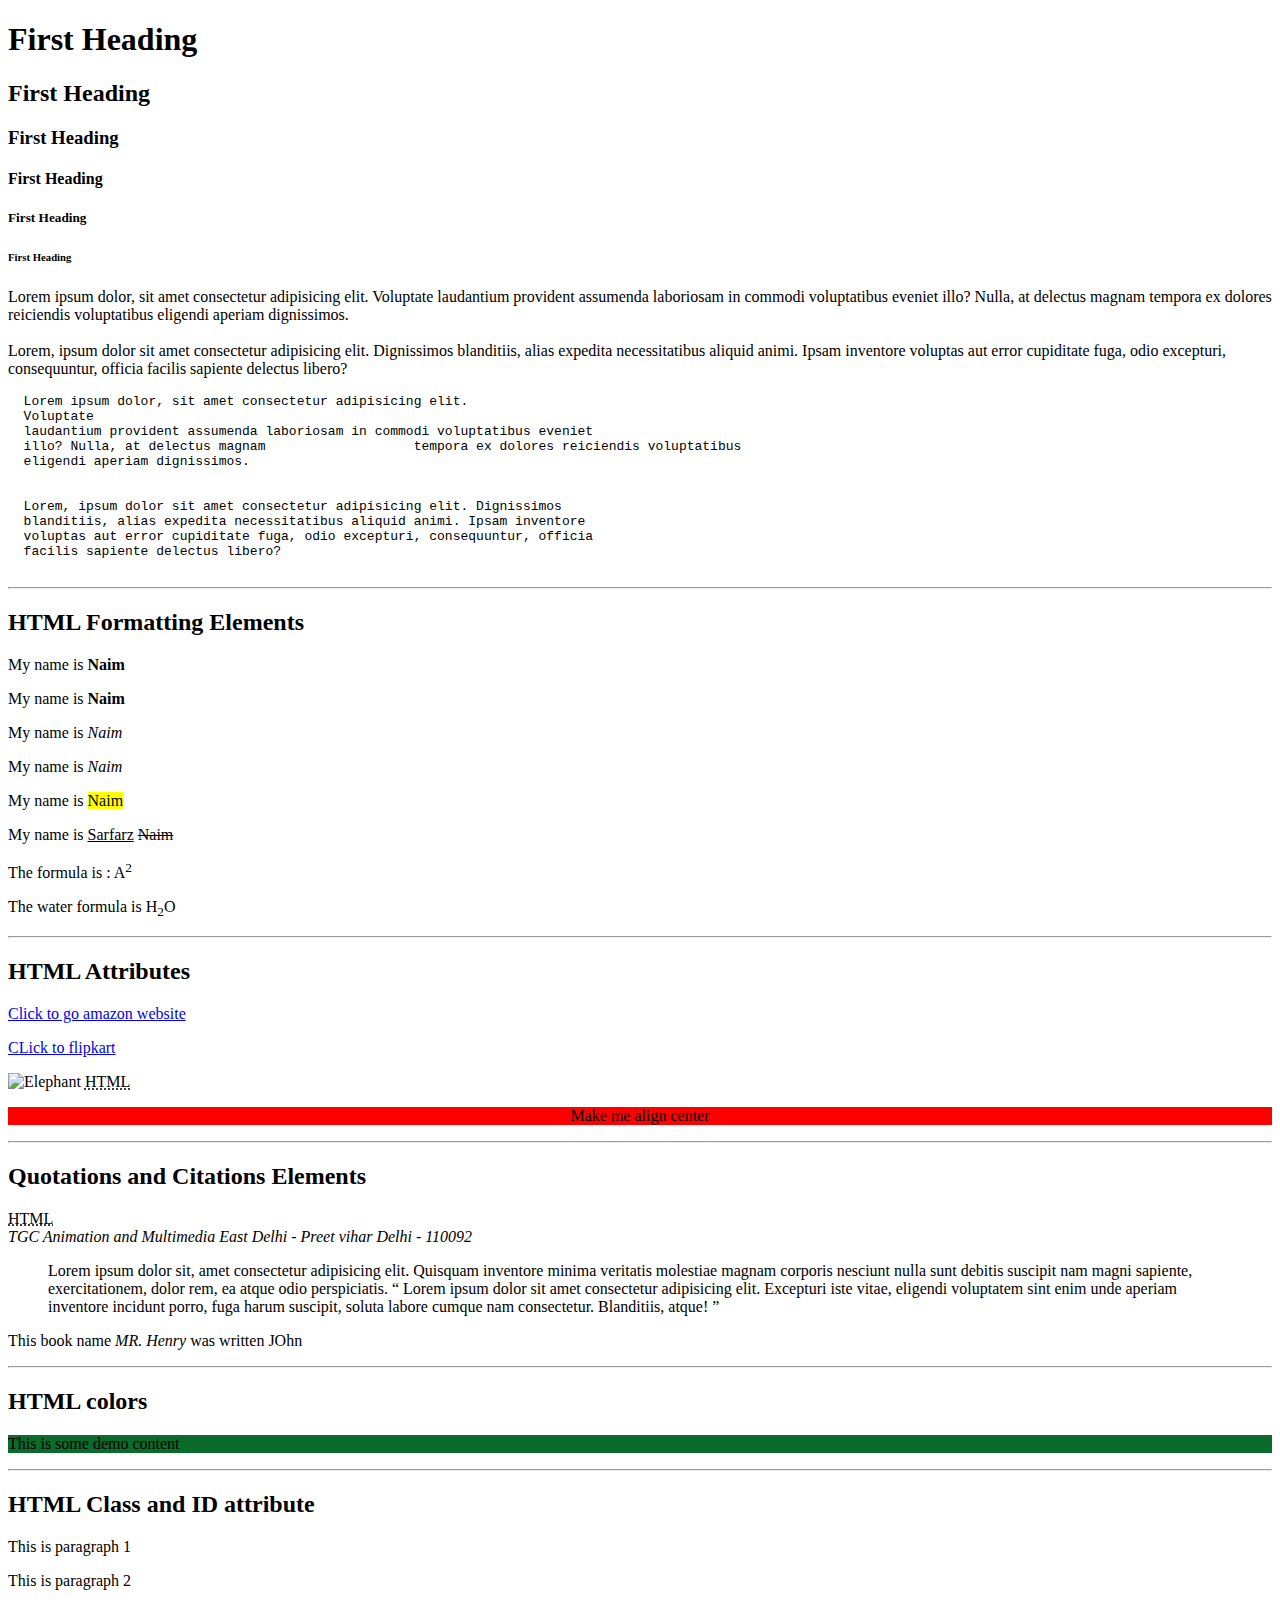
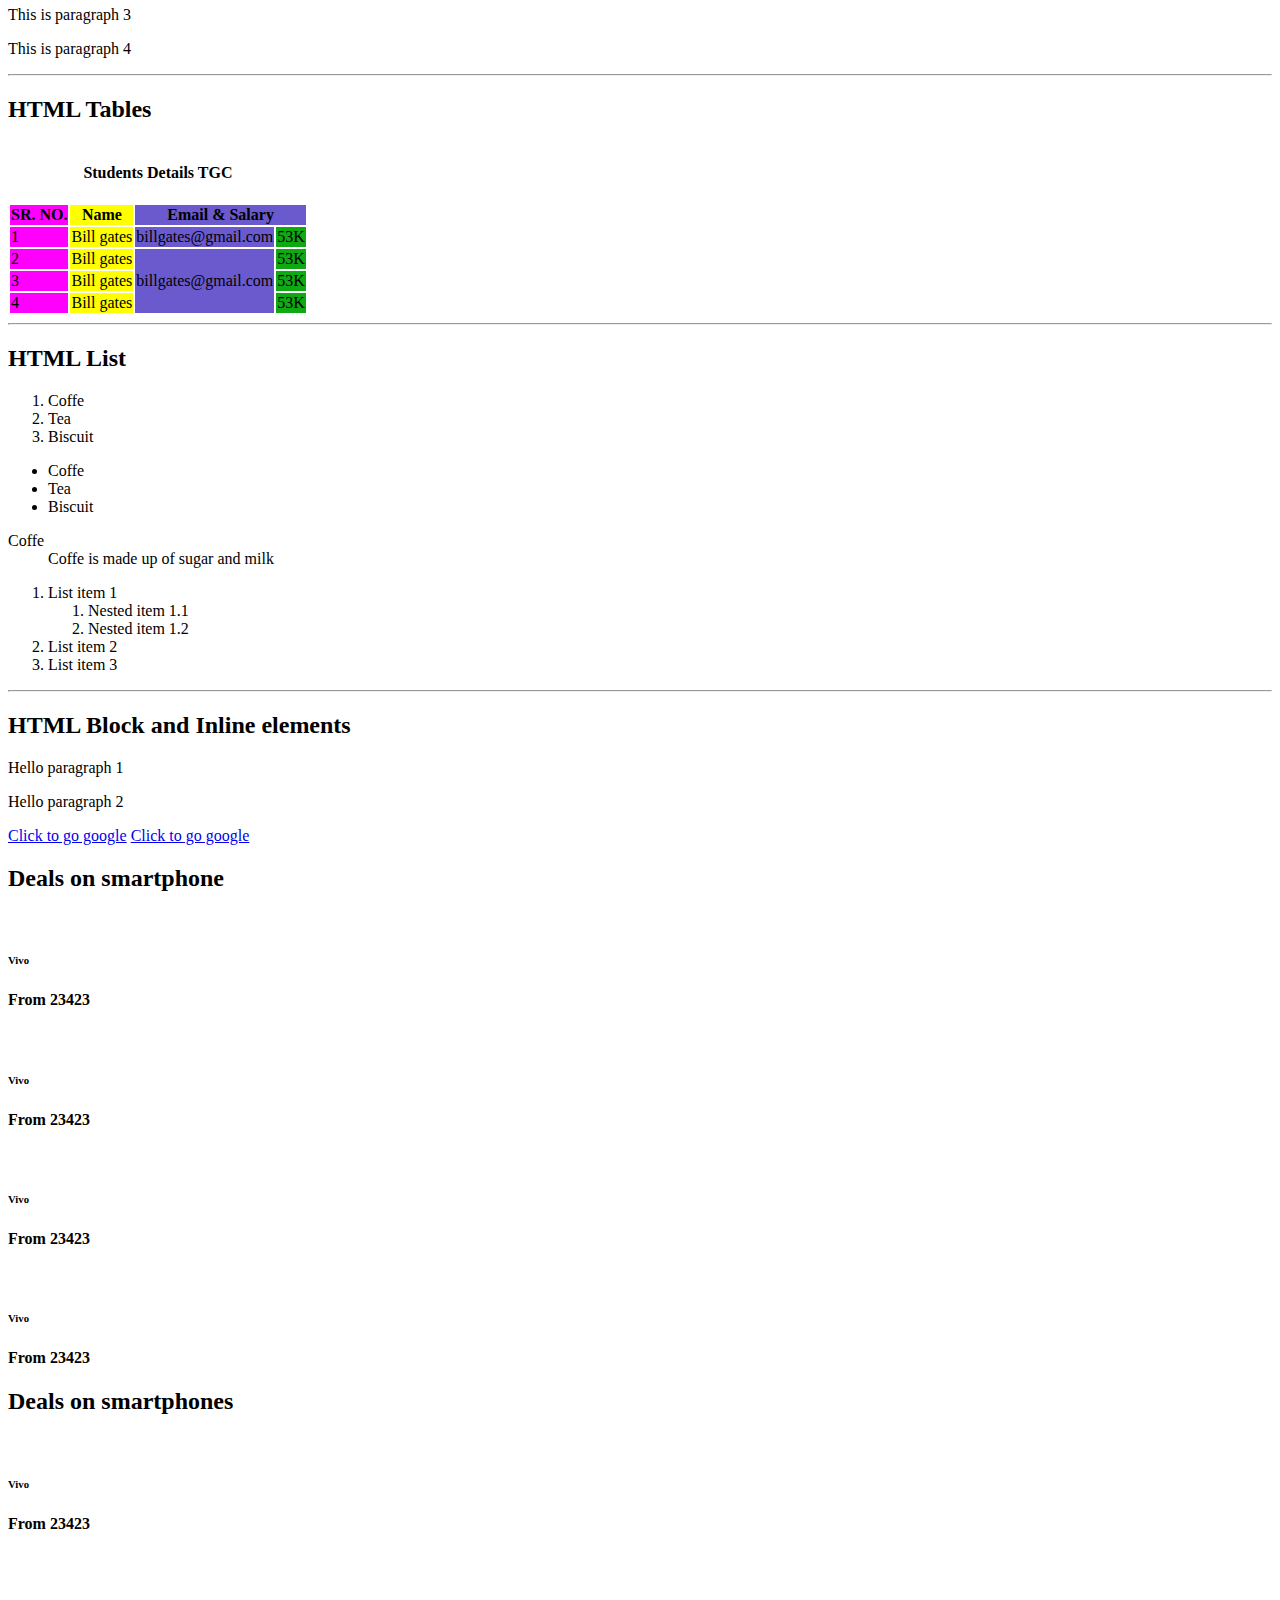
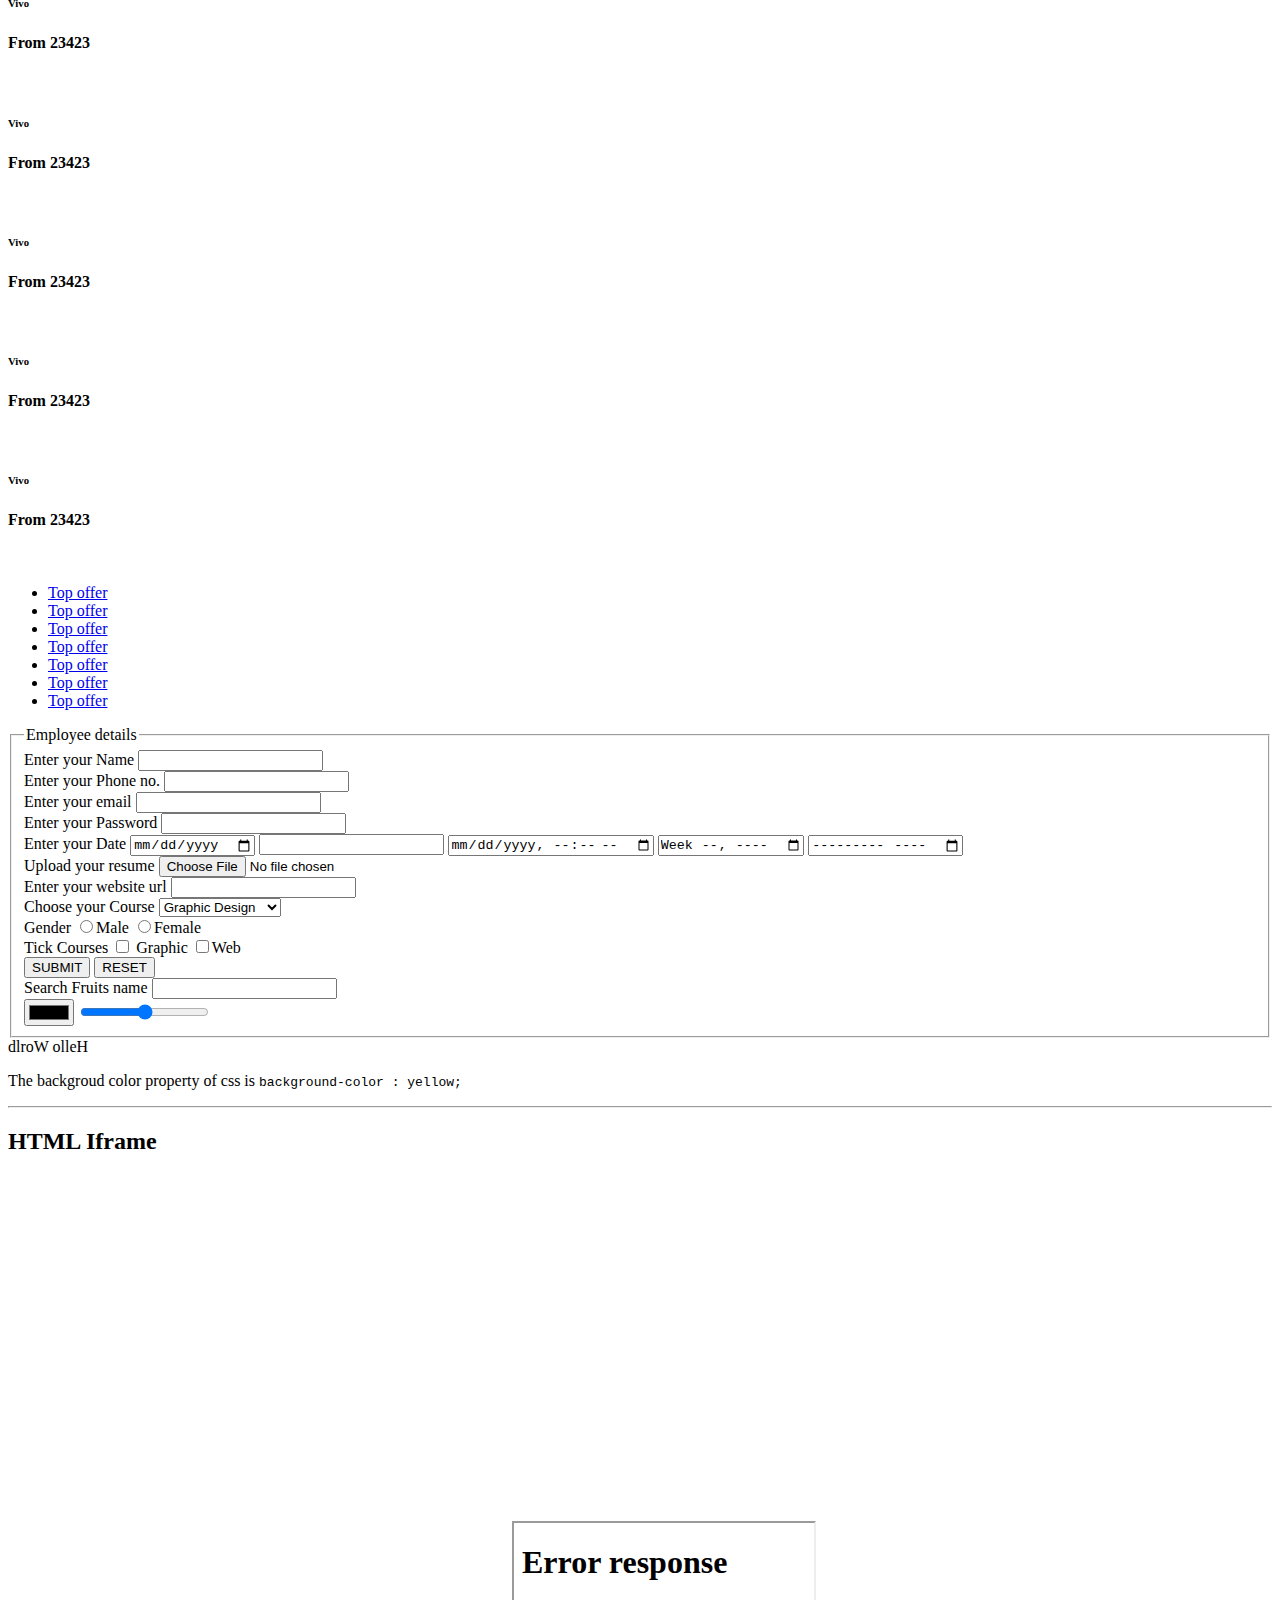
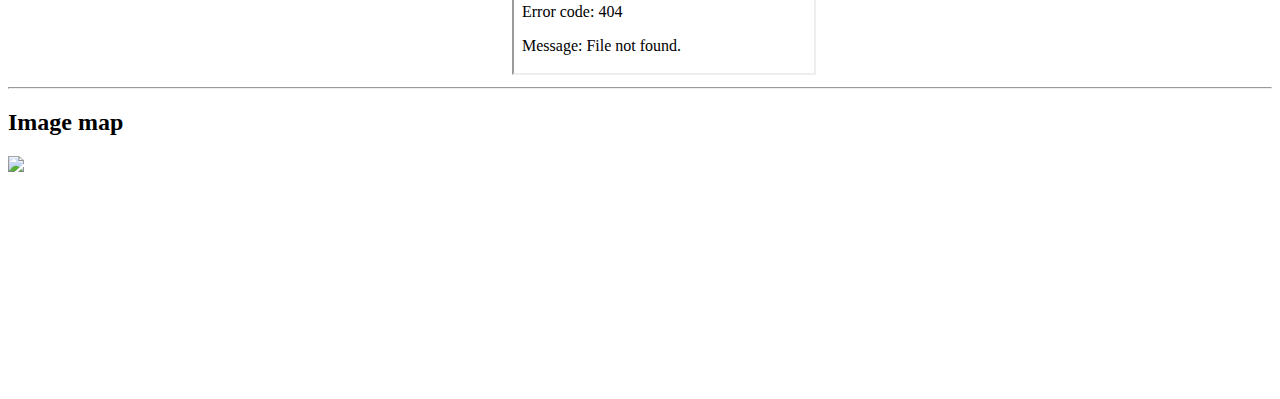
==== index.html @ d464a9a7 "Add files via upload" ====
<!DOCTYPE html>
<html lang="en-in">
  <head>
    <meta charset="UTF-8" />
    <title>HTML Class No-1</title>

    <link rel="stylesheet" href="style.css" />
    <link rel="icon" href="images/img4.png" />
  </head>
  <body>
    <!-- HTML ELements :-- Consist of / defined by a start tag , some content and end
    tag.  -->

    <!-- Heading Elements -->

    <h1>First Heading</h1>
    <h2>First Heading</h2>
    <h3>First Heading</h3>
    <h4>First Heading</h4>
    <h5>First Heading</h5>
    <h6>First Heading</h6>

    <!-- Paragraph Element -->

    <p>
      Lorem ipsum dolor, sit amet consectetur adipisicing elit. Voluptate
      laudantium provident assumenda laboriosam in commodi voluptatibus eveniet
      illo? Nulla, at delectus magnam tempora ex dolores reiciendis voluptatibus
      eligendi aperiam dignissimos. <br />
      <br />
      Lorem, ipsum dolor sit amet consectetur adipisicing elit. Dignissimos
      blanditiis, alias expedita necessitatibus aliquid animi. Ipsam inventore
      voluptas aut error cupiditate fuga, odio excepturi, consequuntur, officia
      facilis sapiente delectus libero?
    </p>

    <!-- Preformatted -->
    <pre>
  Lorem ipsum dolor, sit amet consectetur adipisicing elit. 
  Voluptate
  laudantium provident assumenda laboriosam in commodi voluptatibus eveniet
  illo? Nulla, at delectus magnam                   tempora ex dolores reiciendis voluptatibus
  eligendi aperiam dignissimos. 

  
  Lorem, ipsum dolor sit amet consectetur adipisicing elit. Dignissimos
  blanditiis, alias expedita necessitatibus aliquid animi. Ipsam inventore
  voluptas aut error cupiditate fuga, odio excepturi, consequuntur, officia
  facilis sapiente delectus libero?
 </pre
    >
    <!-- horizontal rule(thematic break) -->
    <hr />

    <h2>HTML Formatting Elements</h2>

    <!-- 
  Bold text -- <b>
    <strong> -- importance 
    italic -- <i> 
      <em> -- emphasis
      highlight -- <mark>
         small text -- <small>
          delete -- <delete>
            insert -- <ins>
              text -top  -- <sup> 
                text-bottom -- <sub>
  -->

    <p>My name is <b> Naim </b></p>
    <p>My name is <strong> Naim </strong></p>

    <p>My name is <i> Naim </i></p>

    <p>My name is <em> Naim </em></p>

    <p>My name is <mark> Naim </mark></p>

    <p>My name is <ins>Sarfarz</ins> <del> Naim </del></p>

    <p>The formula is : A<sup>2</sup></p>

    <p>The water formula is H<sub>2</sub>O</p>

    <hr />

    <h2>HTML Attributes</h2>
    <!-- HTML attributes provides additional information about the html elements
    and always written in the start tag  
    -->
    <!-- 
    1. Href == hyperrefernce link use anchor tag <a> 
    2. src == source link == image <img>
    3. width and height == to adjust horizontal and vertical position 
    4. alt = alternative text 
    5. lang == html root element == dsefine language 
    6. title == on hover information eg -- <abbr> 
    7. style == use to style the html element / css inline 

    -->

    <!-- href -->

    <a href="https://amazon.in" target="_top"> Click to go amazon website </a>

    <p><a href="https://flipkart.com"> CLick to flipkart </a></p>

    <!-- src  -->

    <img
      src="images/img4.png"
      title="Elephant"
      alt="Elephant"
      width="300px"
      height="300px"
    />

    <!-- title -->

    <abbr title="Hyper text markup language">HTML</abbr>

    <!-- style attr (inline css)-->

    <p style="text-align: center; background-color: red">
      Make me align center
    </p>

    <hr />

    <h2>Quotations and Citations Elements</h2>

    <!-- abbreviations -->
    <abbr title="Hyper text markup language">HTML</abbr>

    <address>
      TGC Animation and Multimedia East Delhi - Preet vihar Delhi - 110092
    </address>

    <blockquote>
      Lorem ipsum dolor sit, amet consectetur adipisicing elit. Quisquam
      inventore minima veritatis molestiae magnam corporis nesciunt nulla sunt
      debitis suscipit nam magni sapiente, exercitationem, dolor rem, ea atque
      odio perspiciatis.
      <q>
        Lorem ipsum dolor sit amet consectetur adipisicing elit. Excepturi iste
        vitae, eligendi voluptatem sint enim unde aperiam inventore incidunt
        porro, fuga harum suscipit, soluta labore cumque nam consectetur.
        Blanditiis, atque!
      </q>
    </blockquote>

    <!-- Title of work -->
    <p>This book name <cite>MR. Henry</cite> was written JOhn</p>

    <hr />

    <h2>HTML colors</h2>

    <!-- 
    RGB -- red green blue 
    HEX - #00000 
    HSL -- hue saturation and lightness 
    -->

    <p style="background-color: hsl(140, 83%, 23%)">
      This is some demo content
    </p>
    <hr />

    <h2>HTML Class and ID attribute</h2>

    <!-- 
Class -- multiples in an html element -- select -- .
ID = unique in a html element -- select --- #  

-->

    <p class="para1">This is paragraph 1</p>

    <p class="para1 para2">This is paragraph 2</p>

    <p id="para3">This is paragraph 3</p>

    <p id="para3 para4">This is paragraph 4</p>

    <hr />

    <h2>HTML Tables</h2>

    <table>
      <caption>
        <h4>Students Details TGC</h4>
      </caption>

      <colgroup>
        <col span="1" style="background-color: magenta" />
        <col span="1" style="background-color: yellow" />
        <col span="1" style="background-color: slateblue" />
        <col span="1" style="background-color: rgb(14, 169, 19)" />
      </colgroup>
      <thead>
        <tr>
          <th>SR. NO.</th>
          <th>Name</th>
          <th colspan="2">Email & Salary</th>
          <!-- <th>Salary</th> -->
        </tr>
      </thead>
      <tr>
        <td>1</td>
        <td>Bill gates</td>
        <td>billgates@gmail.com</td>
        <td>53K</td>
      </tr>

      <tr>
        <td>2</td>
        <td>Bill gates</td>
        <td rowspan="3">billgates@gmail.com</td>
        <td>53K</td>
      </tr>

      <tr>
        <td>3</td>
        <td>Bill gates</td>
        <!-- <td>billgates@gmail.com</td> -->
        <td>53K</td>
      </tr>
      <tr>
        <td>4</td>
        <td>Bill gates</td>
        <!-- <td>billgates@gmail.com</td> -->
        <td>53K</td>
      </tr>
    </table>

    <!-- <table border="1" cellspacing="15" cellpadding="25">
      <tr>
        <th colspan="2">Header 1</th>
      </tr>
      <tr>
        <td rowspan="2">Rowspan 1</td>
        <td>Cell 1</td>
      </tr>
      <tr>
        <td>Cell 2</td>
      </tr>
      <tr>
        <td colspan="2">Header 2</td>
      </tr>
      <tr>
        <td>Cell 3</td>
      </tr>
      <tr>
        <td>Cell 4</td>
      </tr>
    </table> -->

    <hr />

    <h2>HTML List</h2>

    <!-- 
    `1. Ordered list -- <ol>
    2. unordered list  -- <ul>
    3. description list  --<dl>
    
    -->

    <ol>
      <li>Coffe</li>
      <li>Tea</li>
      <li>Biscuit</li>
    </ol>

    <ul>
      <li>Coffe</li>
      <li>Tea</li>
      <li>Biscuit</li>
    </ul>

    <dl>
      <dt>Coffe</dt>
      <dd>Coffe is made up of sugar and milk</dd>
    </dl>

    <ol class="roman">
      <li>
        List item 1
        <ol class="lower-alpha">
          <li>Nested item 1.1</li>
          <li>Nested item 1.2</li>
        </ol>
      </li>

      <li>List item 2</li>
      <li>List item 3</li>
    </ol>

    <hr />

    <h2>HTML Block and Inline elements</h2>

    <!-- 
   1. Block level elements :- elements which always starts from new line 
    and takes 100% of available screen width/space 

    2. Inline level elements :- elements which always starts with the same line 
    and takes width as the per the content. 
   -->

    <p>Hello paragraph 1</p>
    <p>Hello paragraph 2</p>

    <a href="#">Click to go google</a>

    <a href="#">Click to go google</a>

    <h2>Deals on smartphone</h2>

    <img src="" alt="" />
    <h6>Vivo</h6>
    <h4>From 23423</h4>

    <img src="" alt="" />
    <h6>Vivo</h6>
    <h4>From 23423</h4>

    <img src="" alt="" />
    <h6>Vivo</h6>
    <h4>From 23423</h4>

    <img src="" alt="" />
    <h6>Vivo</h6>
    <h4>From 23423</h4>

    <section id="smartphones">
      <div>
        <h2>Deals on smartphones</h2>
      </div>

      <div class="parent-cards">
        <div class="single-card">
          <img src="" alt="" />
          <h6>Vivo</h6>
          <h4>From 23423</h4>
        </div>

        <div class="single-card">
          <img src="" alt="" />
          <h6>Vivo</h6>
          <h4>From 23423</h4>
        </div>

        <div class="single-card">
          <img src="" alt="" />
          <h6>Vivo</h6>
          <h4>From 23423</h4>
        </div>

        <div class="single-card">
          <img src="" alt="" />
          <h6>Vivo</h6>
          <h4>From 23423</h4>
        </div>

        <div class="single-card">
          <img src="" alt="" />
          <h6>Vivo</h6>
          <h4>From 23423</h4>
        </div>

        <div class="single-card">
          <img src="" alt="" />
          <h6>Vivo</h6>
          <h4>From 23423</h4>
        </div>
      </div>
    </section>

    <header>
      <div class="logo">
        <img src="" alt="" />
      </div>

      <nav>
        <ul>
          <li><a href="#">Top offer </a></li>
          <li><a href="#">Top offer </a></li>
          <li><a href="#">Top offer </a></li>
          <li><a href="#">Top offer </a></li>
          <li><a href="#">Top offer </a></li>
          <li><a href="#">Top offer </a></li>
          <li><a href="#">Top offer </a></li>
        </ul>
      </nav>
    </header>

    <form>
      <fieldset>
        <legend>Employee details</legend>
        <div>
          <label>Enter your Name</label>
          <input type="text" />
        </div>

        <div>
          <label>Enter your Phone no.</label>
          <input type="number" />
        </div>

        <div>
          <label>Enter your email </label>
          <input type="email" />
        </div>

        <div>
          <label>Enter your Password </label>
          <input type="password" />
        </div>

        <div>
          <label>Enter your Date </label>
          <input type="date" />
          <input type="datetime" />
          <input type="datetime-local" />
          <input type="week" />
          <input type="month" />
        </div>

        <div>
          <label> Upload your resume </label>
          <input type="file" />
        </div>

        <div>
          <label>Enter your website url </label>
          <input type="url" />
        </div>

        <div>
          <label>Choose your Course </label>
          <select>
            <option value="Graphic Design">Graphic Design</option>
            <option value="Web Design">Web Design</option>
            <option value="Digital Marketing">Digital Marketing</option>
          </select>
        </div>

        <div>
          <label>Gender </label>
          <input type="radio" />Male

          <input type="radio" />Female
        </div>

        <div>
          <label>Tick Courses </label>
          <input type="checkbox" value="Graphic" /> Graphic

          <input type="checkbox" value="Web" />Web
        </div>

        <div>
          <input type="submit" value="SUBMIT" />

          <input type="reset" value="RESET" />
        </div>

        <div>
          <label>Search Fruits name </label>
          <input type="text" list="fruits" />
          <datalist id="fruits">
            <option value="Apple">Apple</option>
            <option value="Mango">Mango</option>
            <option value="Banana">Banana</option>
          </datalist>
        </div>

        <div>
          <input type="hidden" name="" />
          <input type="color" name="" id="" />
          <input type="range" />
        </div>
      </fieldset>
    </form>

    <!-- bdo --- bidirectional override -->

    <bdo dir="rtl"> Hello World</bdo>

    <p>
      The backgroud color property of css is
      <code> background-color : yellow;</code>
    </p>

    <hr />

    <h2>HTML Iframe</h2>

    <iframe
      src="https://www.google.com/maps/embed?pb=!1m18!1m12!1m3!1d3501.7003803878238!2d77.28909007541166!3d28.638740683798957!2m3!1f0!2f0!3f0!3m2!1i1024!2i768!4f13.1!3m3!1m2!1s0x390cfb56d7e2e6ad%3A0x17dd8c6a407d70c2!2sTGC%20Animation%20and%20Multimedia%20Preet%20Vihar!5e0!3m2!1sen!2sin!4v1721886116233!5m2!1sen!2sin"
      frameborder="0"
      allowfullscreen
      width="500px"
      height="500px"
    ></iframe>

    <iframe src="test.html"> </iframe>

    <hr />

    <h2>Image map</h2>

    <img src="images/workplace.jpg" usemap="#workplace1" />

    <map name="workplace1">
      <area shape="rect" coords="292,175,331,244" href="https://amazon.in" />
    </map>

    <br />
    <br />
    <br />
    <br />
    <br />
    <br />
    <br />
    <br />
    <br />
    <br />
    <br />
    <br /><br />
  </body>
</html>
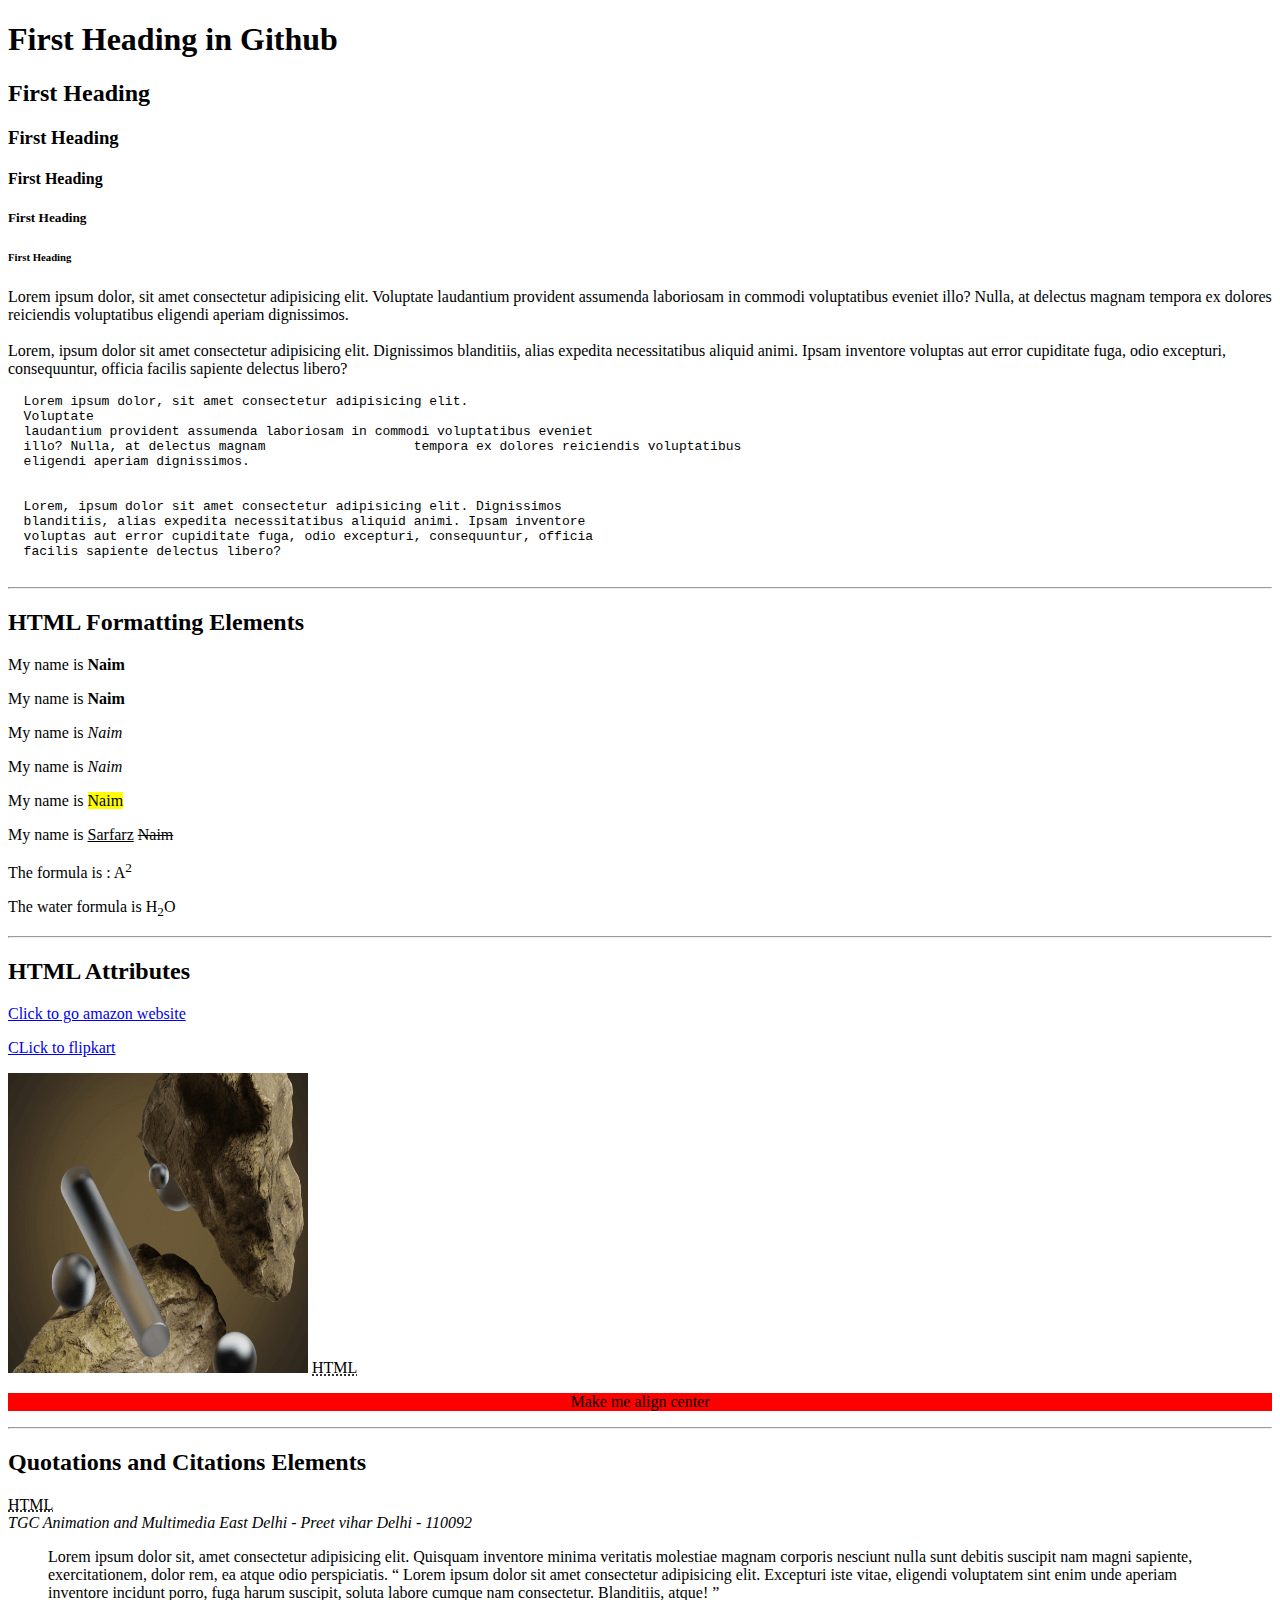
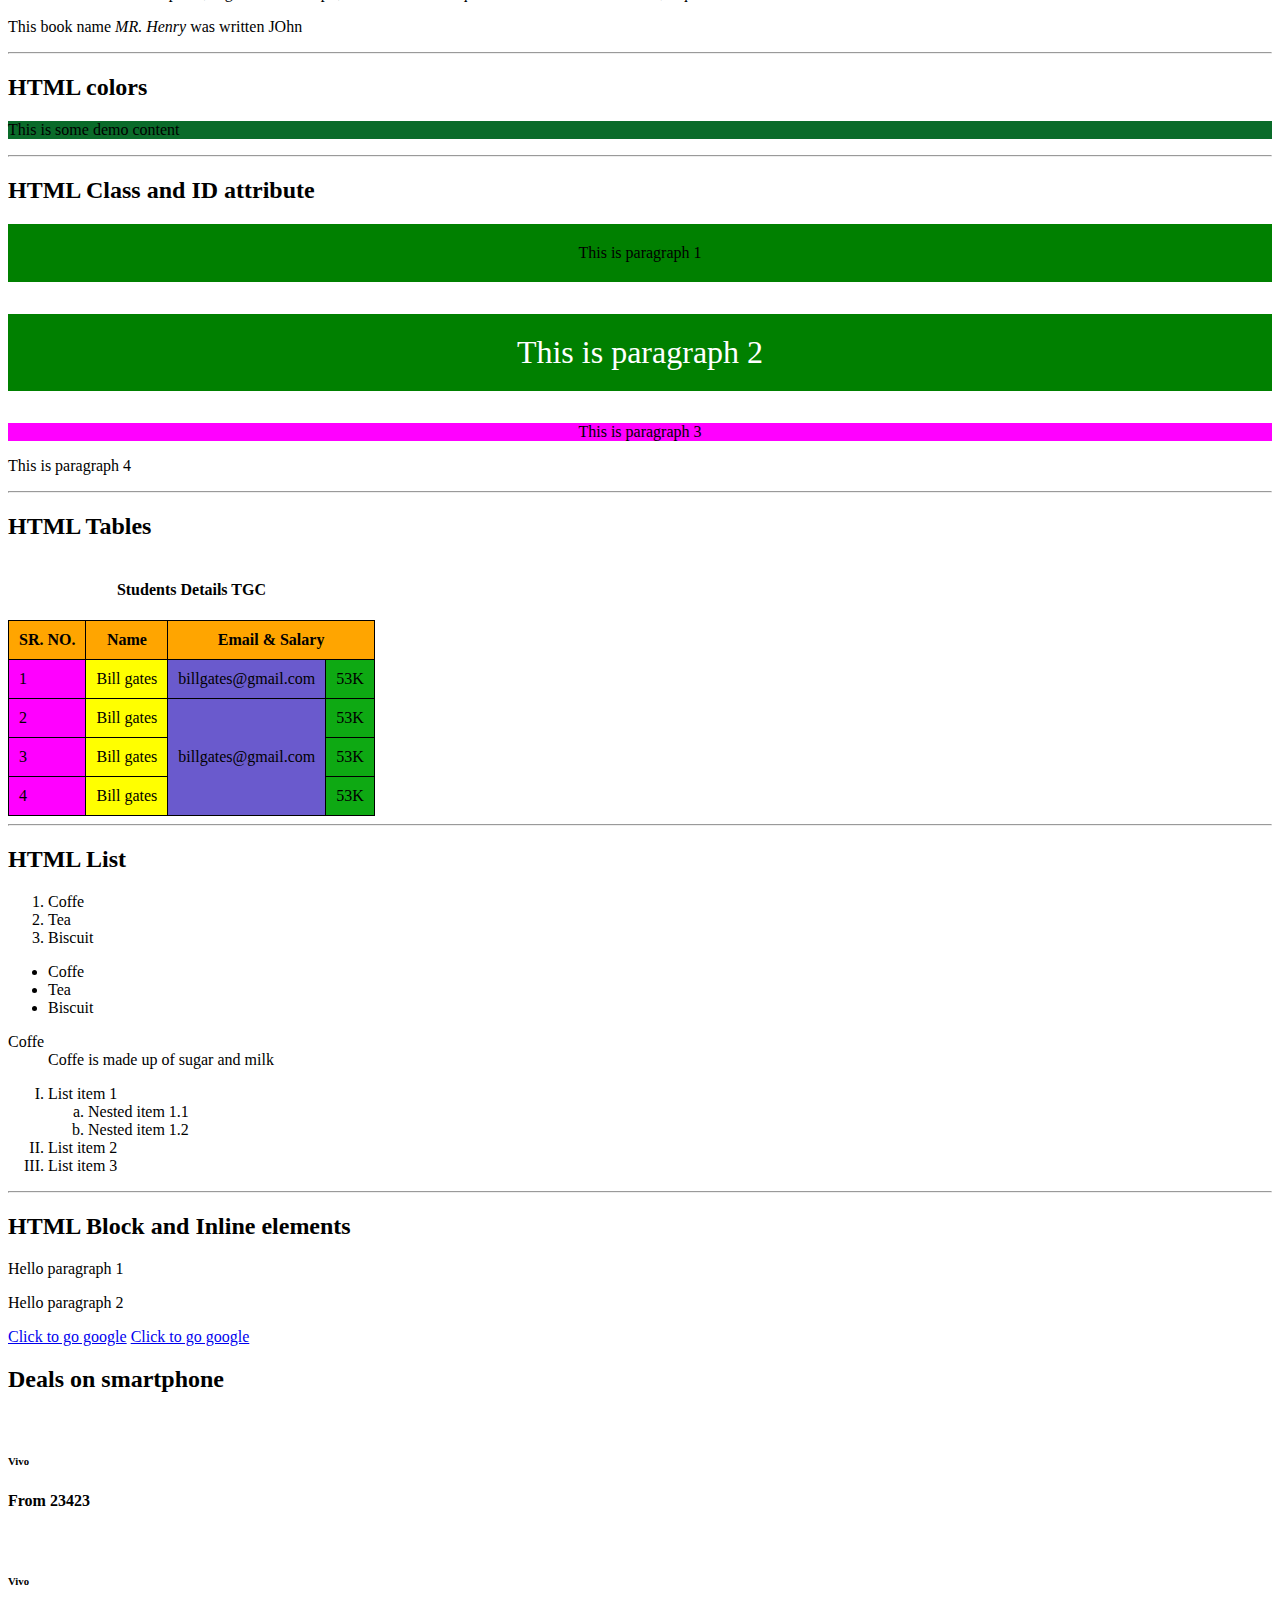
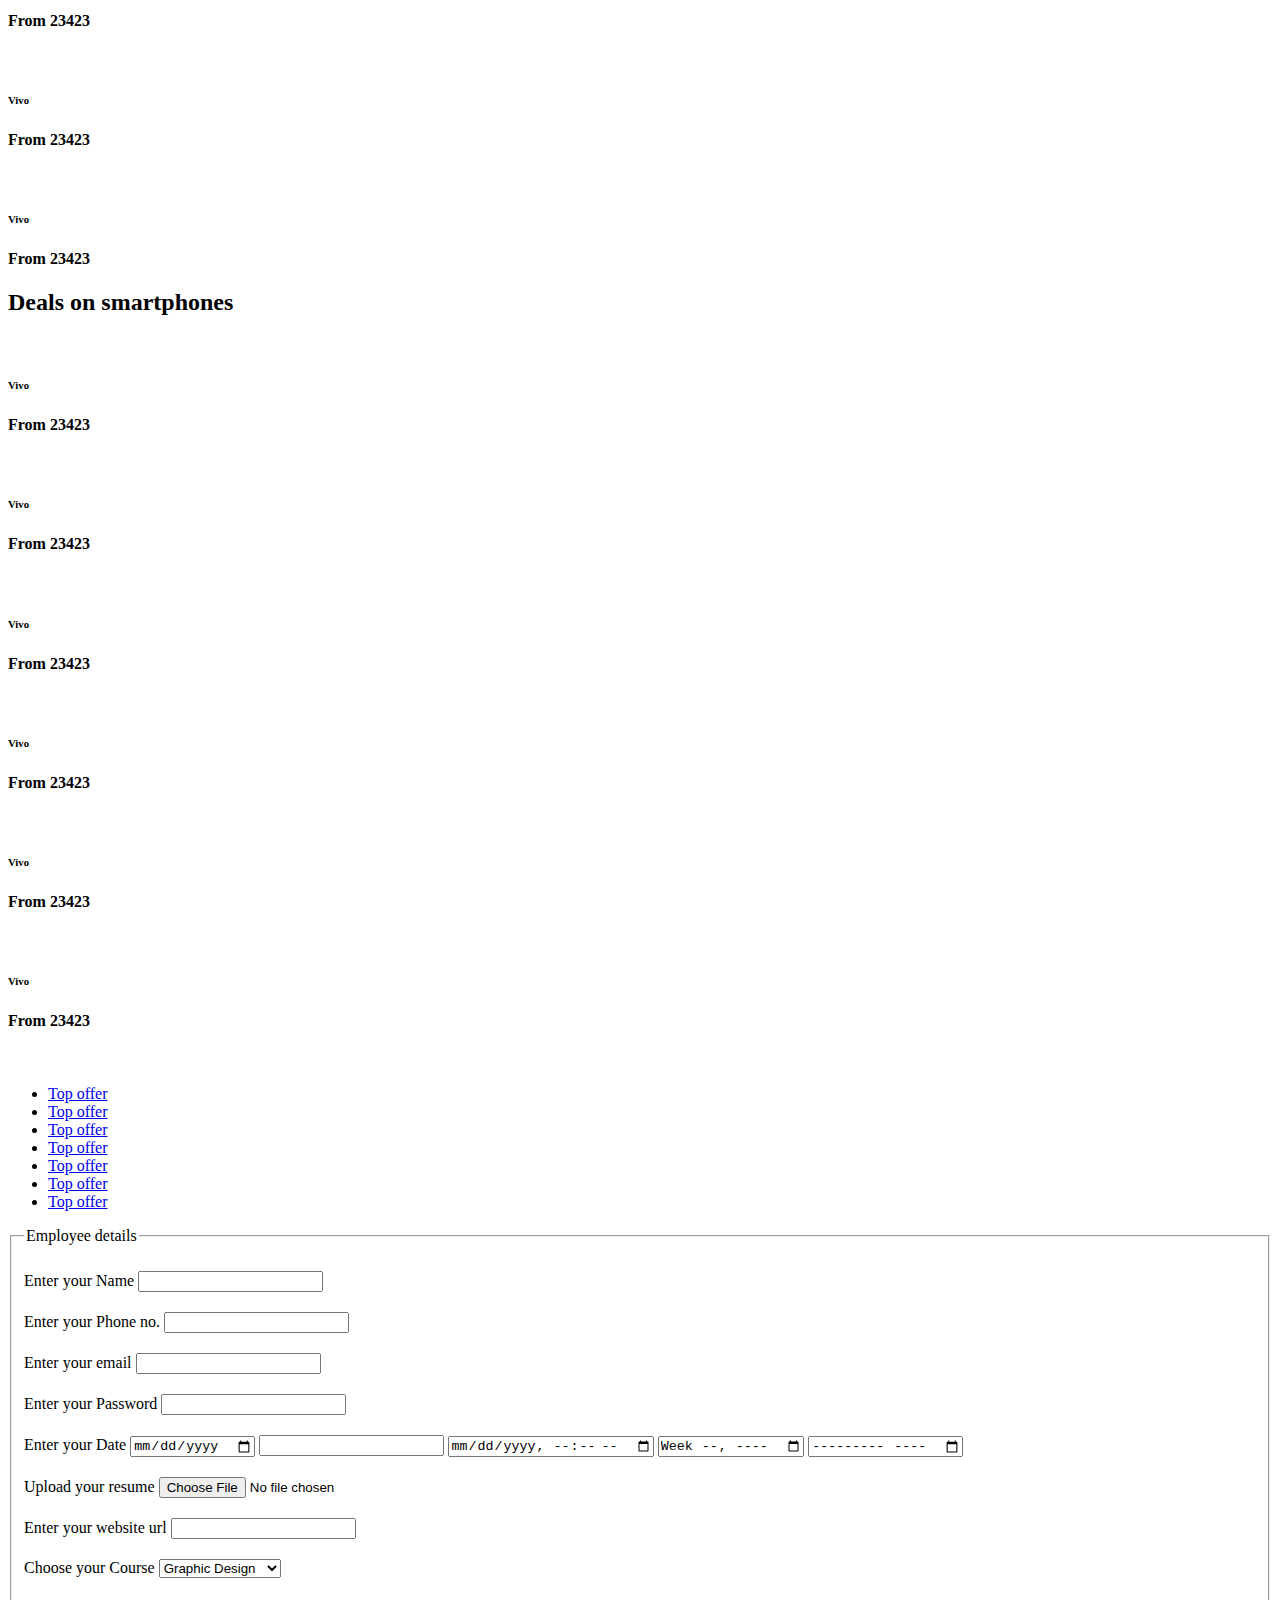
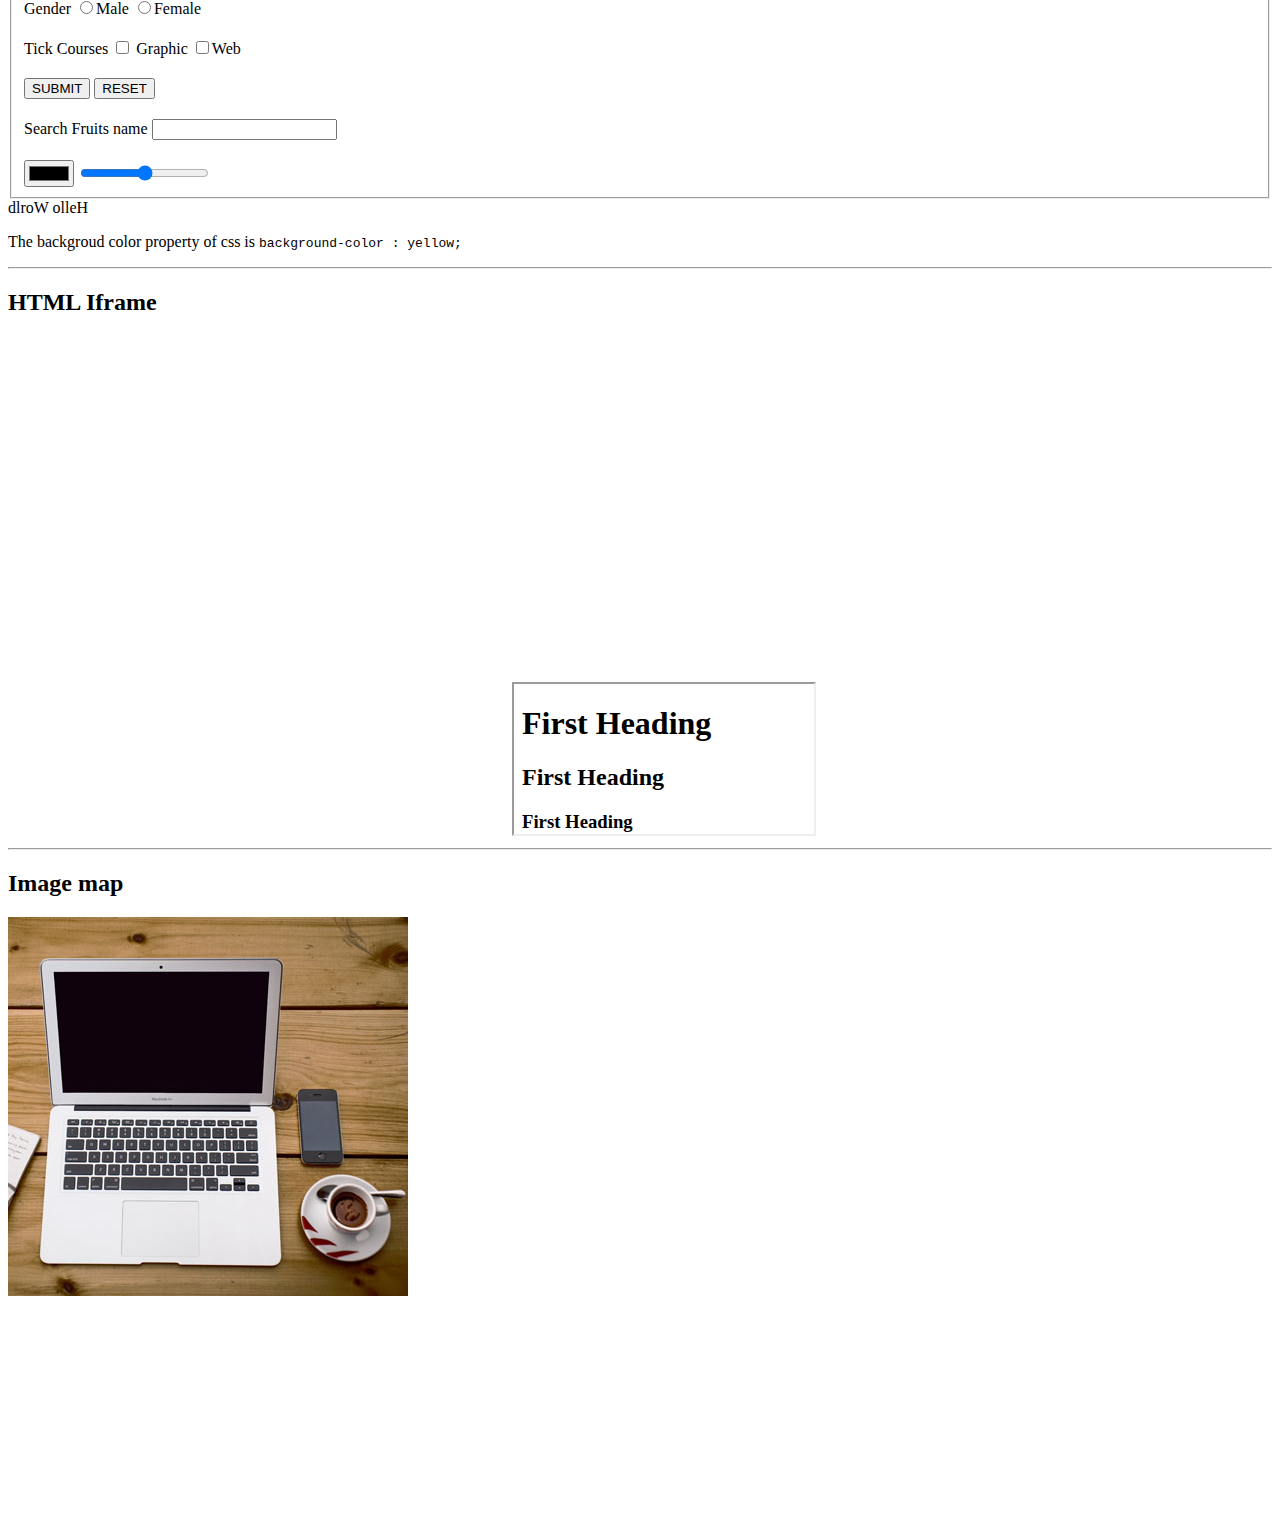
==== commit ad348136: "Update index.html" ====
--- a/index.html
+++ b/index.html
@@ -13,7 +13,7 @@
 
     <!-- Heading Elements -->
 
-    <h1>First Heading</h1>
+    <h1>First Heading in Github</h1>
     <h2>First Heading</h2>
     <h3>First Heading</h3>
     <h4>First Heading</h4>
--- a/style.css
+++ b/style.css
@@ -0,0 +1,54 @@
+/* * {
+  margin: 0;
+  padding: 0;
+  box-sizing: border-box;
+} */
+
+/* p {
+  background-color: seagreen;
+  text-align: center;
+} */
+
+.para1 {
+  padding: 20px;
+  background-color: green;
+  text-align: center;
+}
+
+.para2 {
+  font-size: 32px;
+  color: #fff;
+}
+
+#para3 {
+  background-color: magenta;
+  text-align: center;
+}
+
+table,
+th,
+td {
+  border: 1px solid;
+  border-collapse: collapse;
+  padding: 10px;
+}
+
+thead {
+  background-color: orange;
+}
+
+/* th {
+  font-size: 30px;
+} */
+
+.roman {
+  list-style-type: upper-roman;
+}
+
+.lower-alpha {
+  list-style-type: lower-alpha;
+}
+
+form div {
+  margin-top: 20px;
+}
